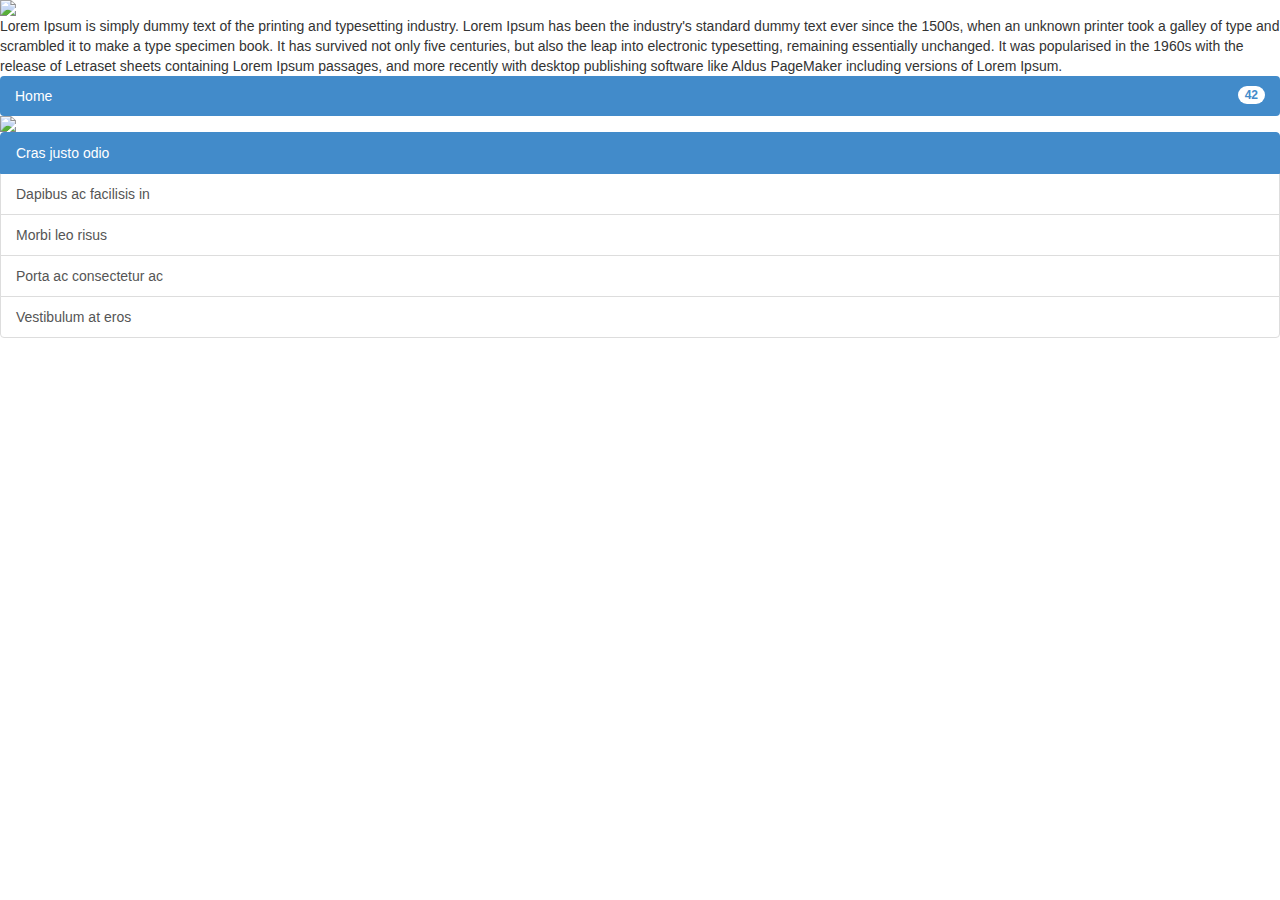
==== Index.html @ 6b47ef45 "updated" ====
<html>
<head>
	<meta charset="utf-8">
	<meta http-equiv="X-UA-Compatible" content="IE=edge">
	<meta name="viewport" content="width=device-width, initial-scale=1">
	<script  type="text/javascript" src="bootstrap/js/bootstrap.min.js"></script>
	<link href="bootstrap/style.css" rel="stylesheet" type="text/css">
	<link href="bootstrap/css/bootstrap.min.css" rel="stylesheet">
</head>
<body>
<img src="images/codeswork.jpg"/>
<div>
Lorem Ipsum is simply dummy text of the printing and typesetting industry. Lorem Ipsum has been the industry's standard dummy text ever since the 1500s, when an unknown printer took a galley of type and scrambled it to make a type specimen book. It has survived not only five centuries, but also the leap into electronic typesetting, remaining essentially unchanged. It was popularised in the 1960s with the release of Letraset sheets containing Lorem Ipsum passages, and more recently with desktop publishing software like Aldus PageMaker including versions of Lorem Ipsum.
</div>
<ul class="nav nav-pills nav-stacked">
  <li class="active">
    <a href="#">
      <span class="badge pull-right">42</span>
      Home
    </a>
  </li>

</ul>
<img src="images/gear.gif"/>
<div class="list-group">
  <a href="#" class="list-group-item active">
    Cras justo odio
  </a>
  <a href="#" class="list-group-item">Dapibus ac facilisis in</a>
  <a href="#" class="list-group-item">Morbi leo risus</a>
  <a href="#" class="list-group-item">Porta ac consectetur ac</a>
  <a href="#" class="list-group-item">Vestibulum at eros</a>
</div>


</body>
</html>
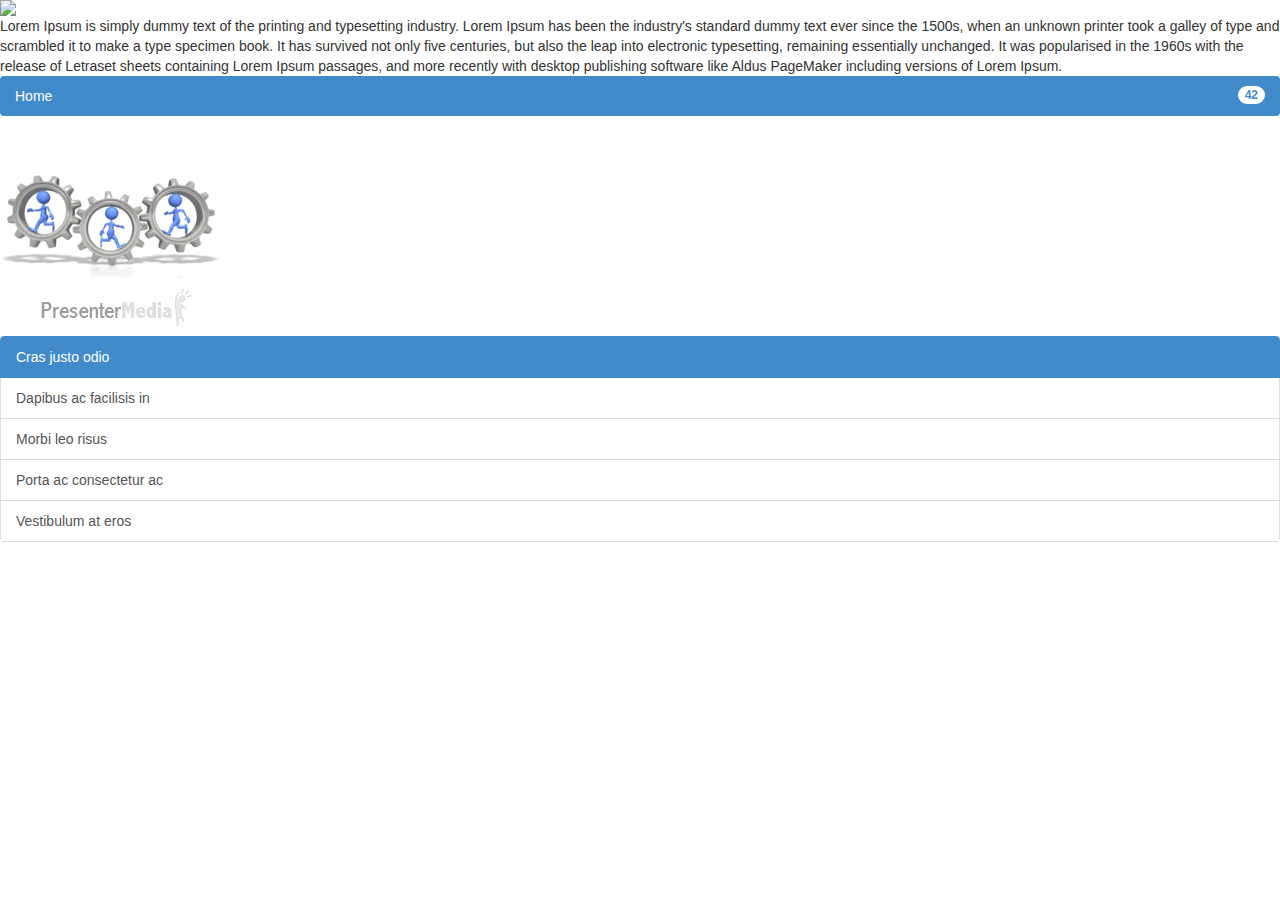
==== commit 70d32a14: "Updated all chnages" ====
--- a/Index.html
+++ b/Index.html
@@ -8,7 +8,7 @@
 	<link href="bootstrap/css/bootstrap.min.css" rel="stylesheet">
 </head>
 <body>
-<img src="images/codeswork.jpg"/>
+<img src="codeswork.jpg"/>
 <div>
 Lorem Ipsum is simply dummy text of the printing and typesetting industry. Lorem Ipsum has been the industry's standard dummy text ever since the 1500s, when an unknown printer took a galley of type and scrambled it to make a type specimen book. It has survived not only five centuries, but also the leap into electronic typesetting, remaining essentially unchanged. It was popularised in the 1960s with the release of Letraset sheets containing Lorem Ipsum passages, and more recently with desktop publishing software like Aldus PageMaker including versions of Lorem Ipsum.
 </div>
@@ -21,7 +21,7 @@
   </li>
 
 </ul>
-<img src="images/gear.gif"/>
+<img src="gear.gif"/>
 <div class="list-group">
   <a href="#" class="list-group-item active">
     Cras justo odio
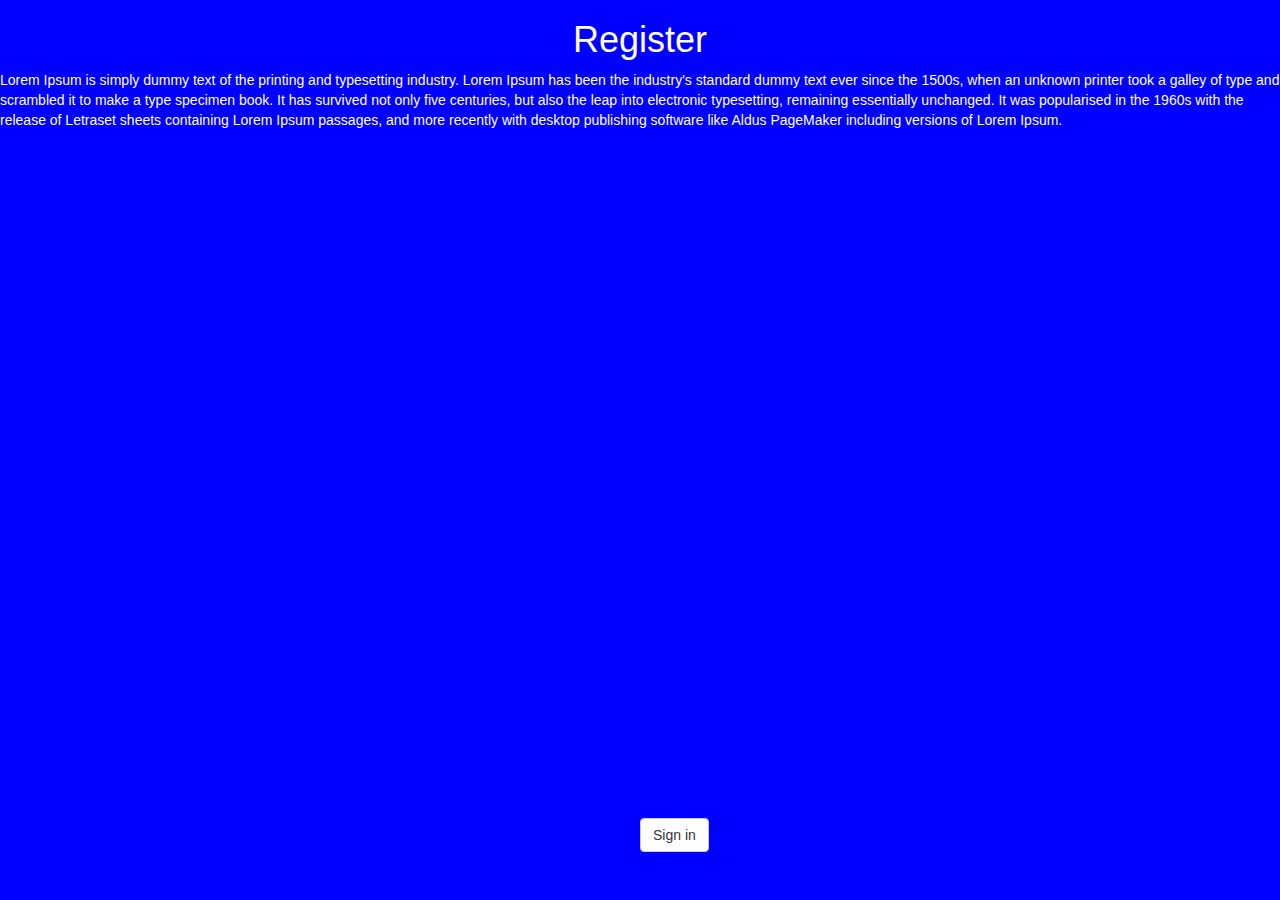
==== commit 6247dc57: "Sample Application created" ====
--- a/Index.html
+++ b/Index.html
@@ -4,32 +4,15 @@
 	<meta http-equiv="X-UA-Compatible" content="IE=edge">
 	<meta name="viewport" content="width=device-width, initial-scale=1">
 	<script  type="text/javascript" src="bootstrap/js/bootstrap.min.js"></script>
-	<link href="bootstrap/style.css" rel="stylesheet" type="text/css">
+	<link href="style.css" rel="stylesheet" type="text/css">
 	<link href="bootstrap/css/bootstrap.min.css" rel="stylesheet">
 </head>
 <body>
-<img src="codeswork.jpg"/>
-<div>
-Lorem Ipsum is simply dummy text of the printing and typesetting industry. Lorem Ipsum has been the industry's standard dummy text ever since the 1500s, when an unknown printer took a galley of type and scrambled it to make a type specimen book. It has survived not only five centuries, but also the leap into electronic typesetting, remaining essentially unchanged. It was popularised in the 1960s with the release of Letraset sheets containing Lorem Ipsum passages, and more recently with desktop publishing software like Aldus PageMaker including versions of Lorem Ipsum.
-</div>
-<ul class="nav nav-pills nav-stacked">
-  <li class="active">
-    <a href="#">
-      <span class="badge pull-right">42</span>
-      Home
-    </a>
-  </li>
 
-</ul>
-<img src="gear.gif"/>
-<div class="list-group">
-  <a href="#" class="list-group-item active">
-    Cras justo odio
-  </a>
-  <a href="#" class="list-group-item">Dapibus ac facilisis in</a>
-  <a href="#" class="list-group-item">Morbi leo risus</a>
-  <a href="#" class="list-group-item">Porta ac consectetur ac</a>
-  <a href="#" class="list-group-item">Vestibulum at eros</a>
+<div id="Home" class="FullScreen">
+<div class="Register"><h1>Register</h1></div>
+<div style="color:white">Lorem Ipsum is simply dummy text of the printing and typesetting industry. Lorem Ipsum has been the industry's standard dummy text ever since the 1500s, when an unknown printer took a galley of type and scrambled it to make a type specimen book. It has survived not only five centuries, but also the leap into electronic typesetting, remaining essentially unchanged. It was popularised in the 1960s with the release of Letraset sheets containing Lorem Ipsum passages, and more recently with desktop publishing software like Aldus PageMaker including versions of Lorem Ipsum.</div>
+<button type="button" class="btn btn-default navbar-btn MyBottom">Sign in</button>
 </div>
 
 
--- a/style.css
+++ b/style.css
@@ -0,0 +1,19 @@
+.FullScreen {
+    background-color:Blue;
+    position:absolute;
+    left: 0;
+    top: 0;
+    width: 100%;
+    height: 100%;  
+}
+.Register {
+color: white;
+text-align:center;
+}
+
+.MyBottom {    
+    position:absolute;
+    left: 50%;
+    top: 90%;
+	
+}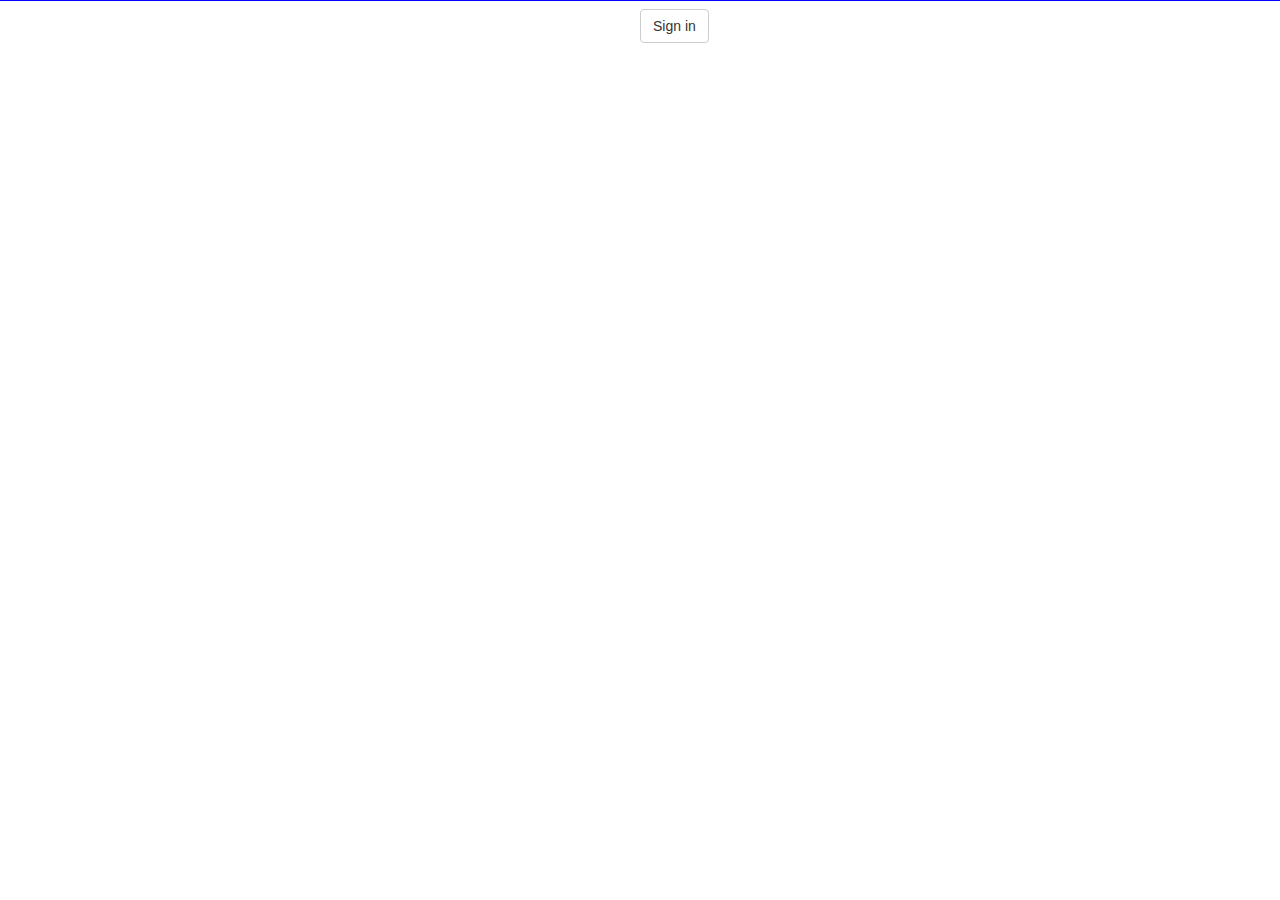
==== commit 083f0020: "Index Updated" ====
--- a/Index.html
+++ b/Index.html
@@ -3,18 +3,77 @@
 	<meta charset="utf-8">
 	<meta http-equiv="X-UA-Compatible" content="IE=edge">
 	<meta name="viewport" content="width=device-width, initial-scale=1">
-	<script  type="text/javascript" src="bootstrap/js/bootstrap.min.js"></script>
+	<script  type="text/javascript" src="/bootstrap/js/bootstrap.min.js"></script>
 	<link href="style.css" rel="stylesheet" type="text/css">
-	<link href="bootstrap/css/bootstrap.min.css" rel="stylesheet">
+	<link href="/bootstrap/css/bootstrap.min.css" rel="stylesheet">
+    <script  type="text/javascript" src="js/jquery.min.js"></script>
+	
+    <script src="kendo/kendo.all.min.js" type="text/javascript"></script>
 </head>
 <body>
+<script type="text/javascript">
+    var mainLayout = new kendo.Layout("Main-Layout-temp");
+    var registerView = new kendo.View("Register-temp");
+    
 
+    $(document).ready(function () {
+        var router = new kendo.Router({
+            init: function () {                
+                mainLayout.render("#main");
+                mainLayout.showIn("#mainContent", registerView);
+            }
+        });
+        $(function () {
+            router.start();
+        });
+    });
+    function loadSingIn() {
+       
+        var signInView = new kendo.View("SignIn-temp");
+        mainLayout.showIn("#mainContent", signInView);
+    }
+    function Authenticated() {
+      
+        var AuthenticatedView = new kendo.View("Authenticated-temp");
+        mainLayout.showIn("#mainContent", AuthenticatedView);
+    }
+</script>
+
+<div id="main"></div>
+<script type="text/x-kendo-template" id="Main-Layout-temp">
+     <div class="col-lg-12" id="mainContent" ></div>
+</script>
+<script type="text/x-kendo-template" id="Register-temp">
 <div id="Home" class="FullScreen">
 <div class="Register"><h1>Register</h1></div>
 <div style="color:white">Lorem Ipsum is simply dummy text of the printing and typesetting industry. Lorem Ipsum has been the industry's standard dummy text ever since the 1500s, when an unknown printer took a galley of type and scrambled it to make a type specimen book. It has survived not only five centuries, but also the leap into electronic typesetting, remaining essentially unchanged. It was popularised in the 1960s with the release of Letraset sheets containing Lorem Ipsum passages, and more recently with desktop publishing software like Aldus PageMaker including versions of Lorem Ipsum.</div>
-<button type="button" class="btn btn-default navbar-btn MyBottom">Sign in</button>
+<button type="button" class="btn btn-default navbar-btn MyBottom" onclick="loadSingIn()">Sign in</button>
 </div>
+</script>
 
+<script type="text/x-kendo-template" id="SignIn-temp">
+<div id="Login" class="FullScreen">
+	<div class="form-group">
+	<label for="inputEmail">Email</label>
+	<input type="email" class="form-control" id="inputEmail" placeholder="Email">
+	</div>
+	<div class="form-group">
+	<label for="inputPassword">Password</label>
+	<input type="password" class="form-control" id="inputPassword" placeholder="Password">
+	</div>
+	<div class="checkbox">
+	<label><input type="checkbox"> Remember me</label>
+	</div>
+	<button type="submit" class="btn btn-primary" onclick="Authenticated()">Login</button>
+</div>
+    </script>
+
+    <script type="text/x-kendo-template" id="Authenticated-temp">
+<div class="FullScreen">
+   <div class="Register"><h1>Thank you for Registering</h1></div>
+<div style="color:white">Lorem Ipsum is simply dummy text of the printing and typesetting industry. Lorem Ipsum has been the industry's standard dummy text ever since the 1500s, when an unknown printer took a galley of type and scrambled it to make a type specimen book. It has survived not only five centuries, but also the leap into electronic typesetting, remaining essentially unchanged. It was popularised in the 1960s with the release of Letraset sheets containing Lorem Ipsum passages, and more recently with desktop publishing software like Aldus PageMaker including versions of Lorem Ipsum.</div>
+</div>
+ </script>
 
 </body>
 </html>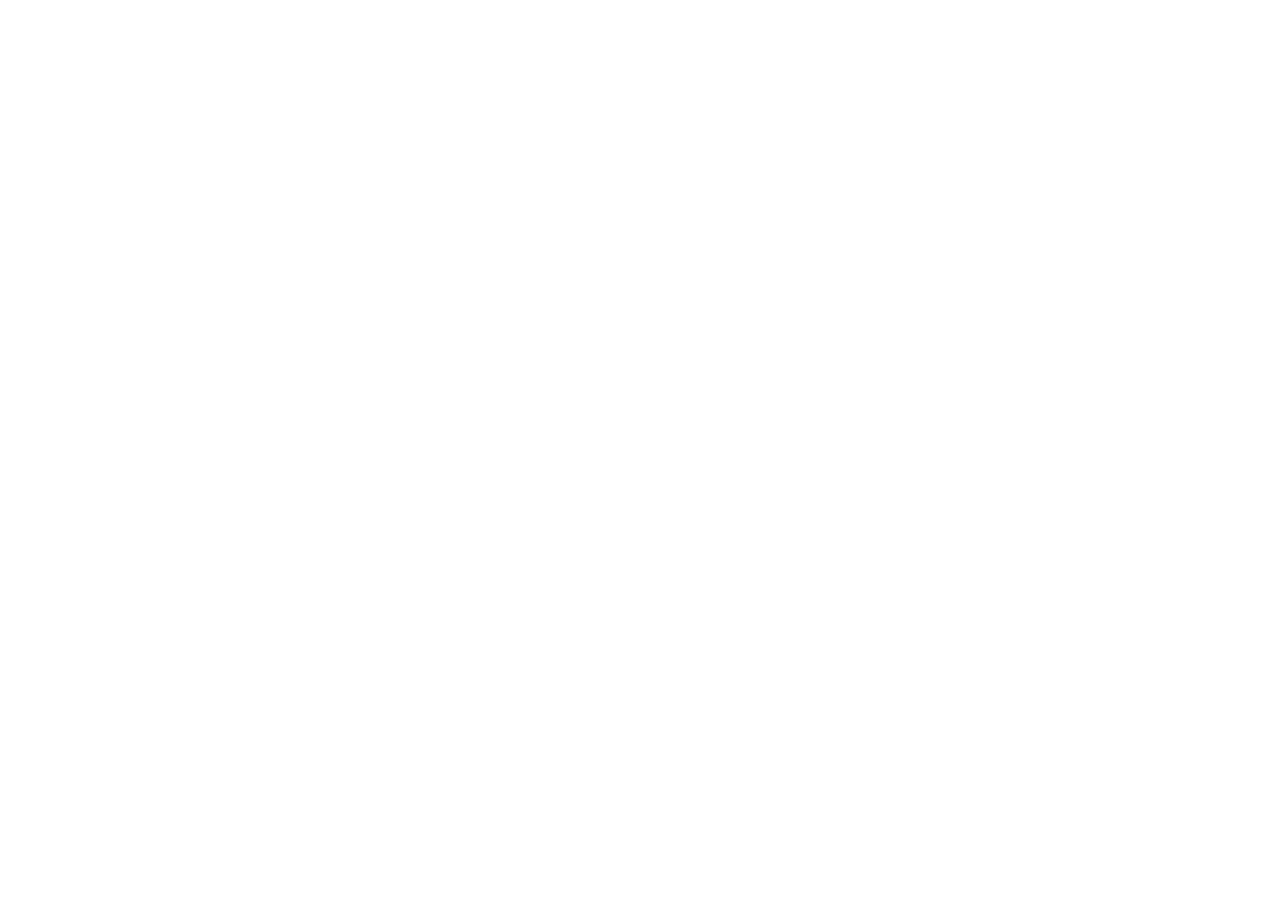
==== commit caf154be: "Notification test" ====
--- a/Index.html
+++ b/Index.html
@@ -14,6 +14,10 @@
 <script type="text/javascript">
     var mainLayout = new kendo.Layout("Main-Layout-temp");
     var registerView = new kendo.View("Register-temp");
+	function vibrate() {
+        navigator.notification.vibrate(2000);
+    }
+
     
 
     $(document).ready(function () {
@@ -26,6 +30,8 @@
         $(function () {
             router.start();
         });
+		navigator.notification.beep(2);
+		
     });
     function loadSingIn() {
        
@@ -33,9 +39,14 @@
         mainLayout.showIn("#mainContent", signInView);
     }
     function Authenticated() {
-      
+        vibrate();
         var AuthenticatedView = new kendo.View("Authenticated-temp");
         mainLayout.showIn("#mainContent", AuthenticatedView);
+		
+    }
+	 function ShowHome() {
+		navigator.notification.beep(5);
+        mainLayout.showIn("#mainContent", registerView);
     }
 </script>
 
@@ -72,7 +83,9 @@
 <div class="FullScreen">
    <div class="Register"><h1>Thank you for Registering</h1></div>
 <div style="color:white">Lorem Ipsum is simply dummy text of the printing and typesetting industry. Lorem Ipsum has been the industry's standard dummy text ever since the 1500s, when an unknown printer took a galley of type and scrambled it to make a type specimen book. It has survived not only five centuries, but also the leap into electronic typesetting, remaining essentially unchanged. It was popularised in the 1960s with the release of Letraset sheets containing Lorem Ipsum passages, and more recently with desktop publishing software like Aldus PageMaker including versions of Lorem Ipsum.</div>
+<button  class="btn btn-primary" onclick="ShowHome()">Home</button>
 </div>
+
  </script>
 
 </body>
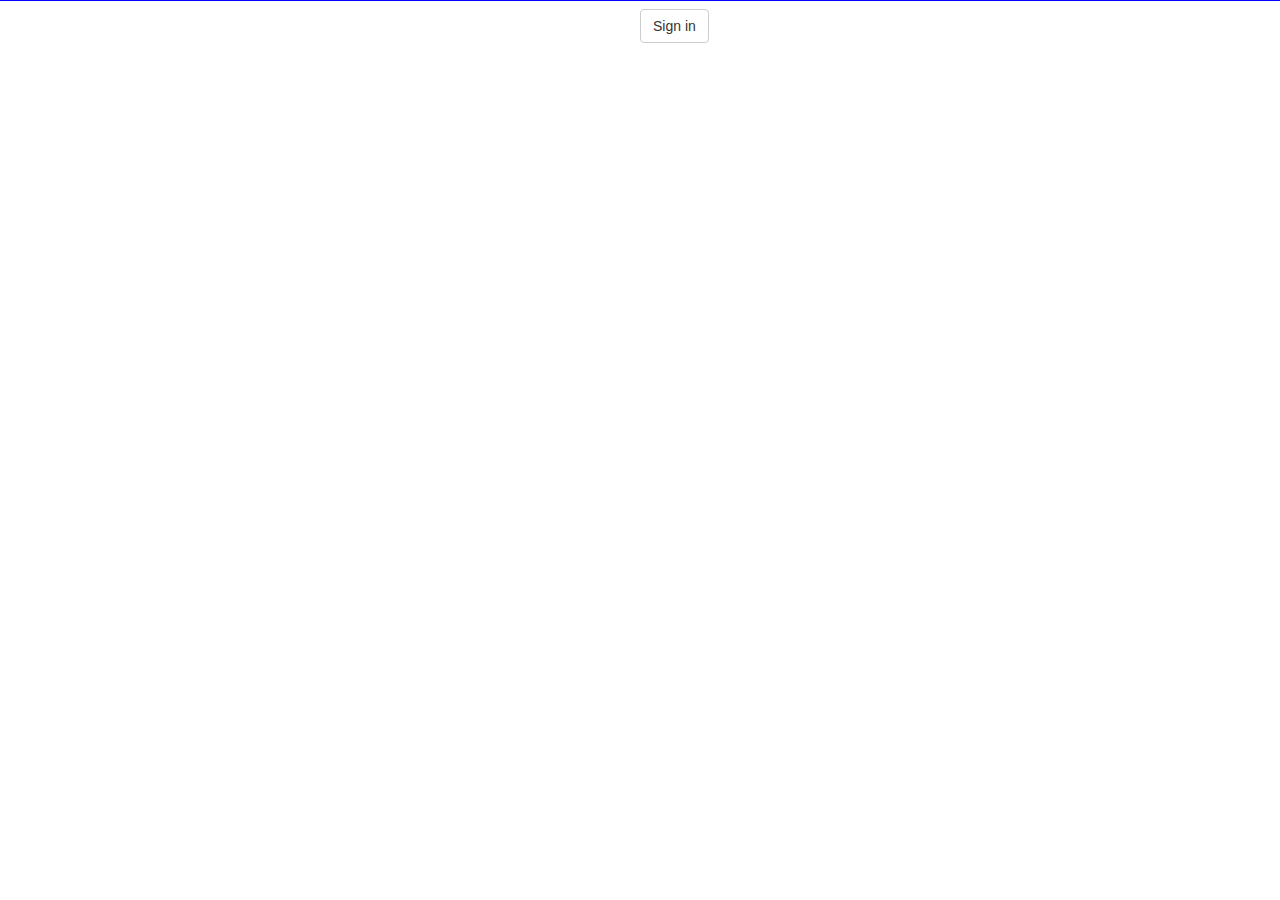
==== commit d80125ef: "Updated." ====
--- a/Index.html
+++ b/Index.html
@@ -30,7 +30,7 @@
         $(function () {
             router.start();
         });
-		navigator.notification.beep(2);
+		//navigator.notification.beep(2);
 		
     });
     function loadSingIn() {
@@ -39,13 +39,13 @@
         mainLayout.showIn("#mainContent", signInView);
     }
     function Authenticated() {
-        vibrate();
+       // vibrate();
         var AuthenticatedView = new kendo.View("Authenticated-temp");
         mainLayout.showIn("#mainContent", AuthenticatedView);
 		
     }
 	 function ShowHome() {
-		navigator.notification.beep(5);
+		//navigator.notification.beep(5);
         mainLayout.showIn("#mainContent", registerView);
     }
 </script>
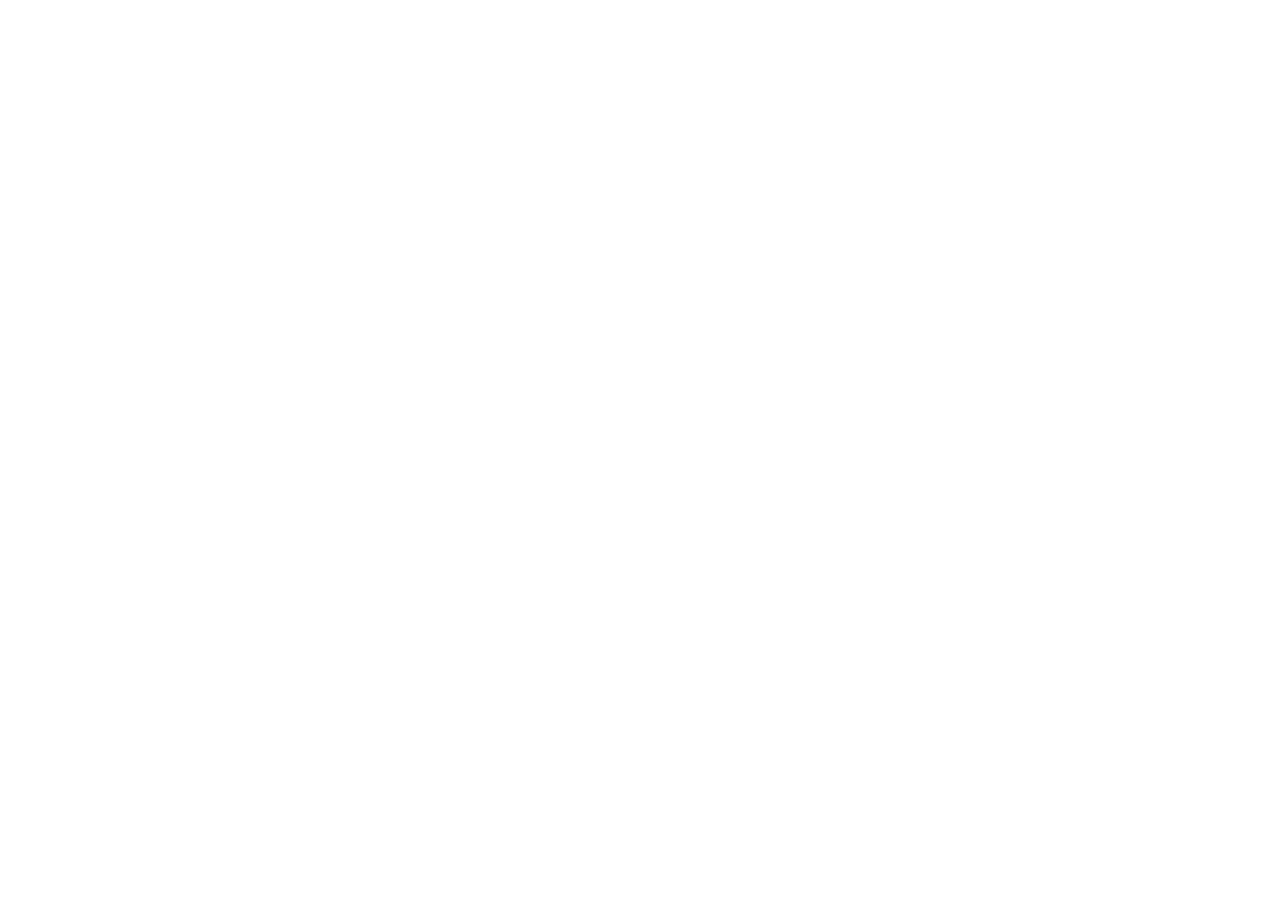
==== commit 0f3af3ed: "Fruit Arrival updated" ====
--- a/Index.html
+++ b/Index.html
@@ -1,92 +1,82 @@
-<html>
+﻿<!DOCTYPE html>
+<html xmlns="http://www.w3.org/1999/xhtml">
 <head>
-	<meta charset="utf-8">
-	<meta http-equiv="X-UA-Compatible" content="IE=edge">
-	<meta name="viewport" content="width=device-width, initial-scale=1">
-	<script  type="text/javascript" src="/bootstrap/js/bootstrap.min.js"></script>
-	<link href="style.css" rel="stylesheet" type="text/css">
-	<link href="/bootstrap/css/bootstrap.min.css" rel="stylesheet">
-    <script  type="text/javascript" src="js/jquery.min.js"></script>
-	
-    <script src="kendo/kendo.all.min.js" type="text/javascript"></script>
+    <script src="Kendo/js/jQuery-2.1.0.min.js"></script>
+    <script src="Kendo/js/kendo.all.min.js"></script>
+    <script src="Bootstrap/js/bootstrap.min.js"></script>
+    <script src="Script/Fruitarrival.js"></script>
+
+    <link href="Kendo/styles/kendo.common-bootstrap.min.css" rel="stylesheet" />
+    <link href="Kendo/styles/kendo.bootstrap.min.css" rel="stylesheet" />
+    <link href="Bootstrap/css/bootstrap.min.css" rel="stylesheet" />
+    <link href="Styles/Fruitarrival.css" rel="stylesheet" />
+
+    <title>Fruit Arrival</title>
 </head>
 <body>
-<script type="text/javascript">
-    var mainLayout = new kendo.Layout("Main-Layout-temp");
-    var registerView = new kendo.View("Register-temp");
-	function vibrate() {
-        navigator.notification.vibrate(2000);
-    }
-
-    
-
-    $(document).ready(function () {
-        var router = new kendo.Router({
-            init: function () {                
-                mainLayout.render("#main");
-                mainLayout.showIn("#mainContent", registerView);
-            }
-        });
-        $(function () {
-            router.start();
-        });
-		//navigator.notification.beep(2);
-		
-    });
-    function loadSingIn() {
-       
-        var signInView = new kendo.View("SignIn-temp");
-        mainLayout.showIn("#mainContent", signInView);
-    }
-    function Authenticated() {
-       // vibrate();
-        var AuthenticatedView = new kendo.View("Authenticated-temp");
-        mainLayout.showIn("#mainContent", AuthenticatedView);
-		
-    }
-	 function ShowHome() {
-		//navigator.notification.beep(5);
-        mainLayout.showIn("#mainContent", registerView);
-    }
+    <div id="Main"></div>
+<script type="text/x-kendo-template" id="Layout-temp">
+    <nav class="navbar navbar-default navbar-fixed-top header" role="navigation">
+        <div class="container">
+            Fruit Arrival
+        </div>
+    </nav>
+    <div id="content" class="Fullscreen content"></div>
+    <nav class="navbar navbar-default navbar-fixed-bottom footer" role="navigation" >
+        <div class="container">
+            <a class=" btn myButton" data-bind="click:HarvestDetails ">Harvest Details</a>
+    <a class="btn myButton" data-bind="click:AdditiveDetails">Additive Details</a><a class="btn  myButton" data-bind="click:NewBin">Next Bin</a>
+        </div>
+    </nav>
 </script>
 
-<div id="main"></div>
-<script type="text/x-kendo-template" id="Main-Layout-temp">
-     <div class="col-lg-12" id="mainContent" ></div>
-</script>
-<script type="text/x-kendo-template" id="Register-temp">
-<div id="Home" class="FullScreen">
-<div class="Register"><h1>Register</h1></div>
-<div style="color:white">Lorem Ipsum is simply dummy text of the printing and typesetting industry. Lorem Ipsum has been the industry's standard dummy text ever since the 1500s, when an unknown printer took a galley of type and scrambled it to make a type specimen book. It has survived not only five centuries, but also the leap into electronic typesetting, remaining essentially unchanged. It was popularised in the 1960s with the release of Letraset sheets containing Lorem Ipsum passages, and more recently with desktop publishing software like Aldus PageMaker including versions of Lorem Ipsum.</div>
-<button type="button" class="btn btn-default navbar-btn MyBottom" onclick="loadSingIn()">Sign in</button>
-</div>
+<script type="text/x-kendo-template" id="content-temp">
+    <h4>Fruit Arrival</h4>
+     <label>Bin</label>
+     <input type="text"  id="binnumber" data-bind="value:Bin" class="form-control" placeholder="Bin.."/>
+     <label>Weighted By</label>
+     <input data-role="dropdownlist" data-option-Label="Select Operator..." data-auto-bind="false" data-value-primitive="true" data-text-field="operatorName" data-value-field="operatorId" data-bind="value: selectedOperator,source: OperatorSource,events: { change: onChange}"/>
+     <label>Gross Weight</label>
+     <input type="text"  id="grsweight" data-bind="value:grsweight" class="form-control" placeholder="Gross Weight.."/>
+     <label>Tare Weight</label>
+    <input type="text"  id="tareweight" data-bind="value:Tareweight" class="form-control" placeholder="Tare Weight.."/>
+    <label>Net Weight</label>
+    <input type="text"  id="netweight" data-bind="value:Netweight" class="form-control" placeholder="Net Weight.."/>
 </script>
 
-<script type="text/x-kendo-template" id="SignIn-temp">
-<div id="Login" class="FullScreen">
-	<div class="form-group">
-	<label for="inputEmail">Email</label>
-	<input type="email" class="form-control" id="inputEmail" placeholder="Email">
-	</div>
-	<div class="form-group">
-	<label for="inputPassword">Password</label>
-	<input type="password" class="form-control" id="inputPassword" placeholder="Password">
-	</div>
-	<div class="checkbox">
-	<label><input type="checkbox"> Remember me</label>
-	</div>
-	<button type="submit" class="btn btn-primary" onclick="Authenticated()">Login</button>
-</div>
-    </script>
+ <script type="text/x-kendo-template" id="Additive-temp">
+    <h4>Additive Details</h4>
+    <label>Tare Weight</label>
+    <input type="text"  id="tareweight" data-bind="value:Tareweight" class="form-control" placeholder="Tare Weight.."/>
+    <label>Net Weight</label>
+    <input type="text"  id="netweight" data-bind="value:Netweight" class="form-control" placeholder="Net Weight.."/>
+     <label>Bin</label>
+     <input type="text"  id="binnumber" data-bind="value:Bin" class="form-control" placeholder="Bin.."/>
+     <label>Weighted By</label>
+     <input data-role="dropdownlist" data-option-Label="Select Operator..." data-auto-bind="false" data-value-primitive="true" data-text-field="operatorName" data-value-field="operatorId" data-bind="value: selectedOperator,source: OperatorSource,events: { change: onChange}"/>
+     <label>Gross Weight</label>
+     <input type="text"  id="grsweight" data-bind="value:grsweight" class="form-control" placeholder="Gross Weight.."/>
+     <label>Tare Weight</label>
+    <input type="text"  id="tareweight" data-bind="value:Tareweight" class="form-control" placeholder="Tare Weight.."/>
+    <label>Net Weight</label>
+    <input type="text"  id="netweight" data-bind="value:Netweight" class="form-control" placeholder="Net Weight.."/>
+</script>
 
-    <script type="text/x-kendo-template" id="Authenticated-temp">
-<div class="FullScreen">
-   <div class="Register"><h1>Thank you for Registering</h1></div>
-<div style="color:white">Lorem Ipsum is simply dummy text of the printing and typesetting industry. Lorem Ipsum has been the industry's standard dummy text ever since the 1500s, when an unknown printer took a galley of type and scrambled it to make a type specimen book. It has survived not only five centuries, but also the leap into electronic typesetting, remaining essentially unchanged. It was popularised in the 1960s with the release of Letraset sheets containing Lorem Ipsum passages, and more recently with desktop publishing software like Aldus PageMaker including versions of Lorem Ipsum.</div>
-<button  class="btn btn-primary" onclick="ShowHome()">Home</button>
-</div>
-
- </script>
-
+    <script type="text/x-kendo-template" id="Harvest-temp">
+    <h4>Harvest Details</h4>
+        <input type="radio"/>Own
+        <input type="radio"/>Purchase
+        <input type="radio"/>Contractee<br/>
+     <label>Vineyard</label>
+     <input data-role="dropdownlist" data-option-Label="Select Operator..." data-auto-bind="false" data-value-primitive="true" data-text-field="operatorName" data-value-field="operatorId" data-bind="value: selectedOperator,source: OperatorSource,events: { change: onChange}"/>
+     <label>Quantity</label>
+     <input type="text"  id="quantity" data-bind="value:Quantity" class="form-control" placeholder="Quantity.."/>
+     <label>Variety</label>
+     <input data-role="dropdownlist" data-option-Label="Select Operator..." data-auto-bind="false" data-value-primitive="true" data-text-field="operatorName" data-value-field="operatorId" data-bind="value: selectedOperator,source: OperatorSource,events: { change: onChange}"/>
+     <label>Tare Weight</label>
+    <input type="text"  id="tareweight" data-bind="value:Tareweight" class="form-control" placeholder="Tare Weight.."/>
+    <label>Net Weight</label>
+    <input type="text"  id="netweight" data-bind="value:Netweight" class="form-control" placeholder="Net Weight.."/>
+</script>
 </body>
-</html>+</html>
--- a/Styles/Fruitarrival.css
+++ b/Styles/Fruitarrival.css
@@ -0,0 +1,78 @@
+﻿body {
+    
+}
+
+label {
+    display: inline-block;
+    font-weight: normal !important;
+    margin-bottom: 5px;
+    max-width: 100%;
+    
+}
+
+.k-dropdown, .k-selectbox, .k-textbox, .k-datepicker, .k-timepicker {
+    min-width:100%;
+    max-width: 100%;
+}
+
+ .Fullscreen
+  {
+    width: 100%;
+    background-color:#f5f5f5;
+    padding:19px;
+  }
+
+ form-control::-moz-placeholder {
+    color: #777;
+    opacity: 1;
+}
+ 
+ .k-dropdown .k-input, .k-dropdown .k-state-focused .k-input, .k-menu .k-popup {
+    color: #777;
+}
+
+.myButton {
+	background-color:#fff;
+    color:#6A5ACD;
+    margin:5px;
+}
+
+.footer
+  {
+    background-color:#6A5ACD;
+  }
+
+.header {
+    background-color:#6A5ACD;
+    color:#fff;
+}
+.content {
+    margin-top:20px;
+     margin-bottom:20px;
+}
+
+.k-ff {
+    overflow: inherit !important;
+}
+
+
+ 
+
+       .footer> a {
+            background: -moz-linear-gradient(top, rgba(154,107,61,0.85) 0%, rgba(154,107,61,0.4) 100%);
+            background: -webkit-gradient(linear, left top, left bottom, color-stop(0%,rgba(154,107,61,0.85)), color-stop(100%,rgba(154,107,61,0.4)));
+            background: -webkit-linear-gradient(top, rgba(154,107,61,0.85) 0%,rgba(154,107,61,0.4) 100%);
+            background: -o-linear-gradient(top, rgba(154,107,61,0.85) 0%,rgba(154,107,61,0.4) 100%);
+            background: -ms-linear-gradient(top, rgba(154,107,61,0.85) 0%,rgba(154,107,61,0.4) 100%);
+            background: linear-gradient(to bottom, rgba(154,107,61,0.85) 0%,rgba(154,107,61,0.4) 100%);
+            -webkit-box-shadow: 0 0 0 1px rgba(255,255,255,.28), inset 0 0px 0 1px rgba(0,0,0,.28);
+            -moz-box-shadow: 0 0 0 1px rgba(255,255,255,.28), inset 0 0px 0 1px rgba(0,0,0,.28);
+            box-shadow: 0 0 0 1px rgba(255,255,255,.28), inset 0 0px 0 1px rgba(0,0,0,.28);
+        }
+
+       
+    </style>
+
+
+
+
